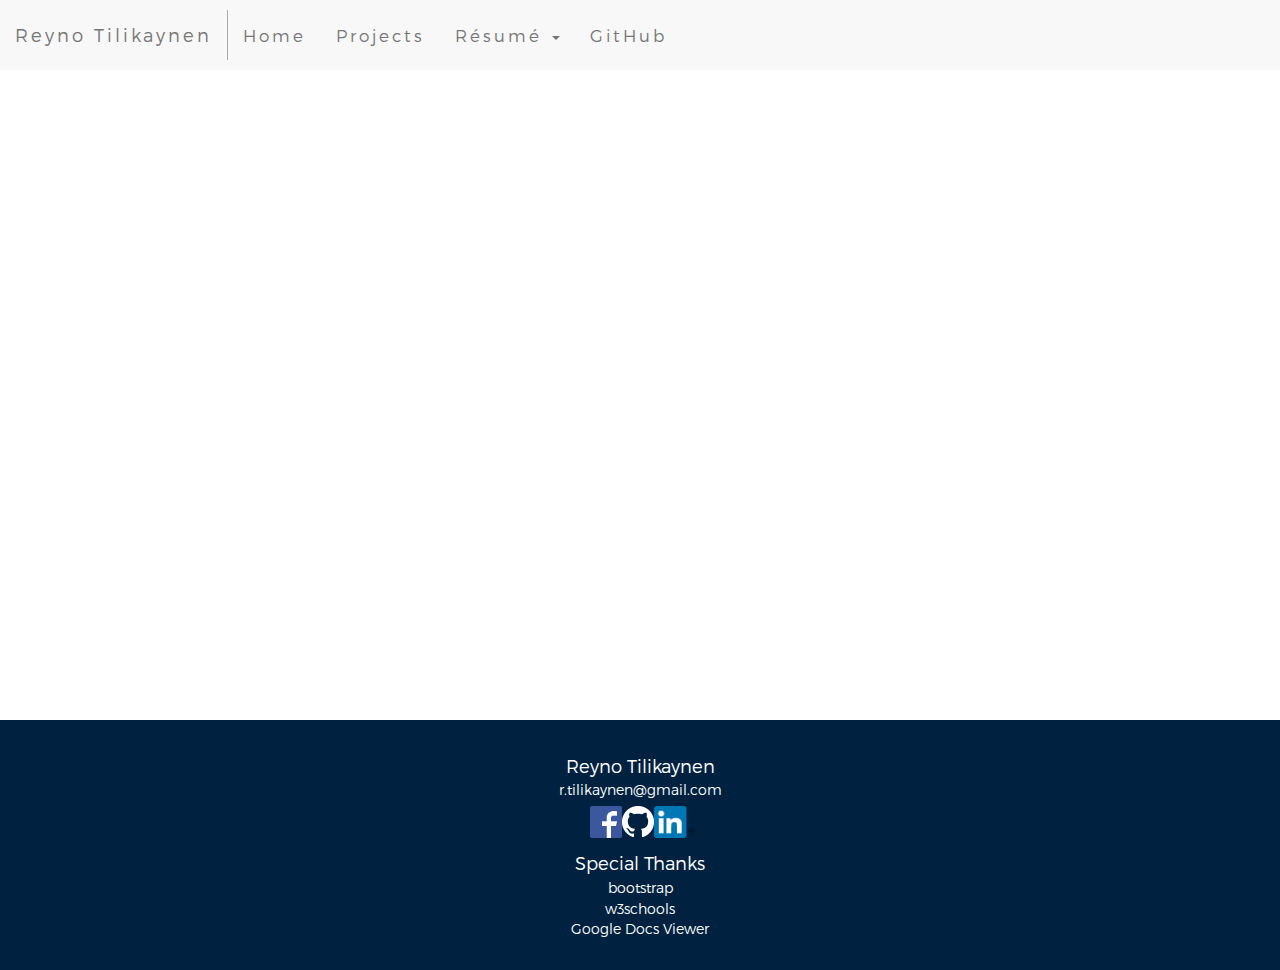
==== resume/index.html @ 198e3e69 "Updated Version" ====
<!DOCTYPE html>
<html>
<head>
    <!-- Latest compiled and minified CSS -->
    <link rel="stylesheet" href="http://maxcdn.bootstrapcdn.com/bootstrap/3.3.5/css/bootstrap.min.css">
    <link rel="stylesheet" href="../css/MyStyle.css">

    <!-- jQuery library -->
    <script src="https://ajax.googleapis.com/ajax/libs/jquery/1.11.3/jquery.min.js"></script>

    <!-- Latest compiled JavaScript -->
    <script src="http://maxcdn.bootstrapcdn.com/bootstrap/3.3.5/js/bootstrap.min.js"></script>
    <meta name="viewport" content="width=device-width, initial-scale=1">

    <meta charset="utf-8">
    <title> Résumé - Reyno Tilikaynen </title>   
</head>
<body>      
    <nav class="navbar nav-style navbar-default navbar-fixed-top">
        <div class="container-fluid">
            <div class="navbar-header">
                <button type="button" class="navbar-toggle" data-toggle="collapse" data-target="#myNavbar">
                    <span class="icon-bar"></span>
                    <span class="icon-bar"></span>
                    <span class="icon-bar"></span> 
                </button>
                <a class="navbar-brand" href="../index.html">Reyno Tilikaynen</a>
            </div>
            <div class="collapse navbar-collapse" id="myNavbar">
                <ul class="nav navbar-nav">
                    <li><a href="../index.html" style="border-left:1px solid #AAAAAA;">Home</a></li>
                    <li><a href="../index.html#projects">Projects</a></li>
                    <li class= "dropdown">
                        <a href="#" class="dropdown-toggle" data-toggle="dropdown">
                            Résumé <span class="caret"></span>
                        </a>
                        <ul class="dropdown-menu">
                            <li class="nav-dropdown"> <a href="#">Embedded</a></li>
                            <li class="nav-dropdown"> <a href="../media/downloads/ReynoTilikaynenResume.pdf" target="_blank"> Direct Link </a> </li>
                        </ul>
                    </li> 
                    <li><a href="https://www.github.com/rtilikay">GitHub</a></li> 
                </ul>
            </div>
        </div>        
    </nav>
    <div class="container-fluid bg5 text-center">
        <div class="embed-responsive embed-responsive-16by9">
            <iframe src="https://docs.google.com/viewer?srcid=0BzU4hhTMQZ0HVGhIMmN5b19zbGs&pid=explorer&efh=false&a=v&chrome=false&embedded=true" width="1275px" height="1650px"></iframe>
        </div>
    </div>
	<div class="container-fluid bg4 text-center">
        <h4> Reyno Tilikaynen </h4>
        <a href="mailto:r.tilikaynen@gmail.com" class="white-links"> r.tilikaynen@gmail.com </a> 
        <div class="row icon-links center-block">
            <a href="https://www.facebook.com/reyno.tilikaynen"> <img src="../media/images/Facebook.png" class="img-responsive pull-left" width = 32px height = 32px> </a>
            <a href="https://www.github.com/rtilikay"> <img src="../media/images/GitHubSmall.png" class="img-responsive pull-left" width = 32px height = 32px> </a>
            <a href="https://ca.linkedin.com/in/reynotilikaynen"> <img src="../media/images/Linkedin.png" class="img-responsive pull-left" width = 41px height = 41px> </a>
        </div>
        <h4> Special Thanks </h4>
        <p> bootstrap </p>
        <p> w3schools </p>
        <p> Google Docs Viewer</p>
    </div>
</body>
</html>
---- css/MyStyle.css ----
@font-face {
	font-family:Montserrat-Light;
	src: url('../media/fonts/Montserrat/Montserrat-Light.otf');
}

.dropdown:hover .dropdown-menu {
    display: block;
}

.nav-dropdown {
    padding-top:10px;
    padding-bottom: 10px;
}

.bg1{
    background-color:#00B0F4;
    color:white;
    font-family: "Montserrat-Light", Segoe UI, serif;
    font-size:2em;
    padding-top:5%;
    padding-bottom:5%;
}

.bg1 h1 {
    font-size:3em;
}

.nav-style {
    border:0;
    border-radius: 0;
    padding-top: 10px;
    padding-bottom: 10px;
    margin-bottom: 0;
    letter-spacing: 3px;
    font-family: "Montserrat-Light", Segoe UI, serif;
    font-size: 1.2em;
}


.bg2{
    background-color:#004580;
    color:white;
    font-family: "Montserrat-Light", Segoe UI, serif;
    padding-top:3%;
    padding-bottom:5%;
    line-height:150%;
}
.bg2 h4 {
    line-height:150%;
}

.bg3{
    background-color:#F5FFE4;
    color:#404040;
    font-family: "Montserrat-Light", Segoe UI, serif;
    padding-top:3%;
    padding-bottom:5%;
    line-height:150%;
}
.bg3 h4 {
    line-height:150%;
    color:#555555;
}

.project-rows {
    padding-left: 10%;
    padding-right: 10%;
    padding-top: 2%;
    padding-bottom: 2%;
}

.bg4{
    background-color:#002240;
    color:white;
    font-family: "Montserrat-Light", Segoe UI, serif;
    padding-top:2%;
    padding-bottom:2%;
    line-height:75%;
}

.icon-links {
    max-width:120px;
    padding-bottom:5px; 
    padding-top:10px;
    padding-left:10px;
}

.white-links{
    color:white;
    text-decoration:none;
}

.white-links:hover{
    color:white;
}

.bg5{
    background-color:white;
    padding:0;
}
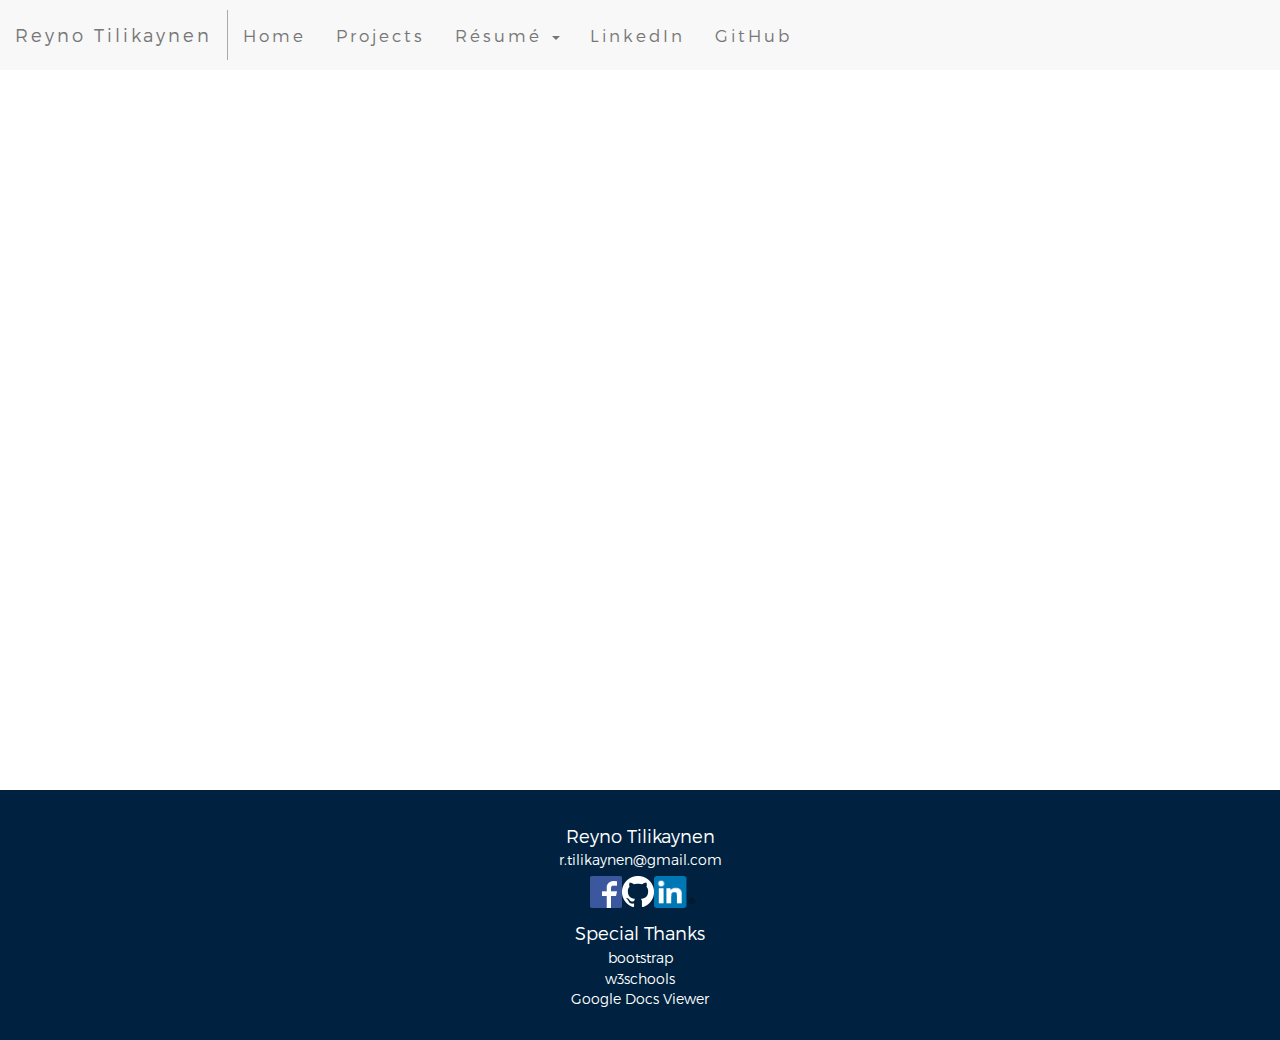
==== commit 87f0b4cc: "Added LinkedIn to Navbar" ====
--- a/resume/index.html
+++ b/resume/index.html
@@ -23,6 +23,7 @@
                     <span class="icon-bar"></span>
                     <span class="icon-bar"></span>
                     <span class="icon-bar"></span> 
+                    <span class="icon-bar"></span> 
                 </button>
                 <a class="navbar-brand" href="../index.html">Reyno Tilikaynen</a>
             </div>
@@ -38,7 +39,8 @@
                             <li class="nav-dropdown"> <a href="#">Embedded</a></li>
                             <li class="nav-dropdown"> <a href="../media/downloads/ReynoTilikaynenResume.pdf" target="_blank"> Direct Link </a> </li>
                         </ul>
-                    </li> 
+                    </li>
+                    <li><a href="https://ca.linkedin.com/in/reynotilikaynen">LinkedIn</a></li>
                     <li><a href="https://www.github.com/rtilikay">GitHub</a></li> 
                 </ul>
             </div>
--- a/css/MyStyle.css
+++ b/css/MyStyle.css
@@ -1,6 +1,10 @@
 @font-face {
 	font-family:Montserrat-Light;
 	src: url('../media/fonts/Montserrat/Montserrat-Light.otf');
+}
+
+body {
+    padding-top: 70px;
 }
 
 .dropdown:hover .dropdown-menu {
@@ -17,12 +21,16 @@
     color:white;
     font-family: "Montserrat-Light", Segoe UI, serif;
     font-size:2em;
-    padding-top:5%;
+    padding-top:3%;
     padding-bottom:5%;
 }
 
 .bg1 h1 {
-    font-size:3em;
+    font-size:2em;
+}
+
+.bg1 img {
+    margin: 50px 0px;
 }
 
 .nav-style {
@@ -66,7 +74,7 @@
     padding-left: 10%;
     padding-right: 10%;
     padding-top: 2%;
-    padding-bottom: 2%;
+    padding-bottom: 50px;
 }
 
 .bg4{
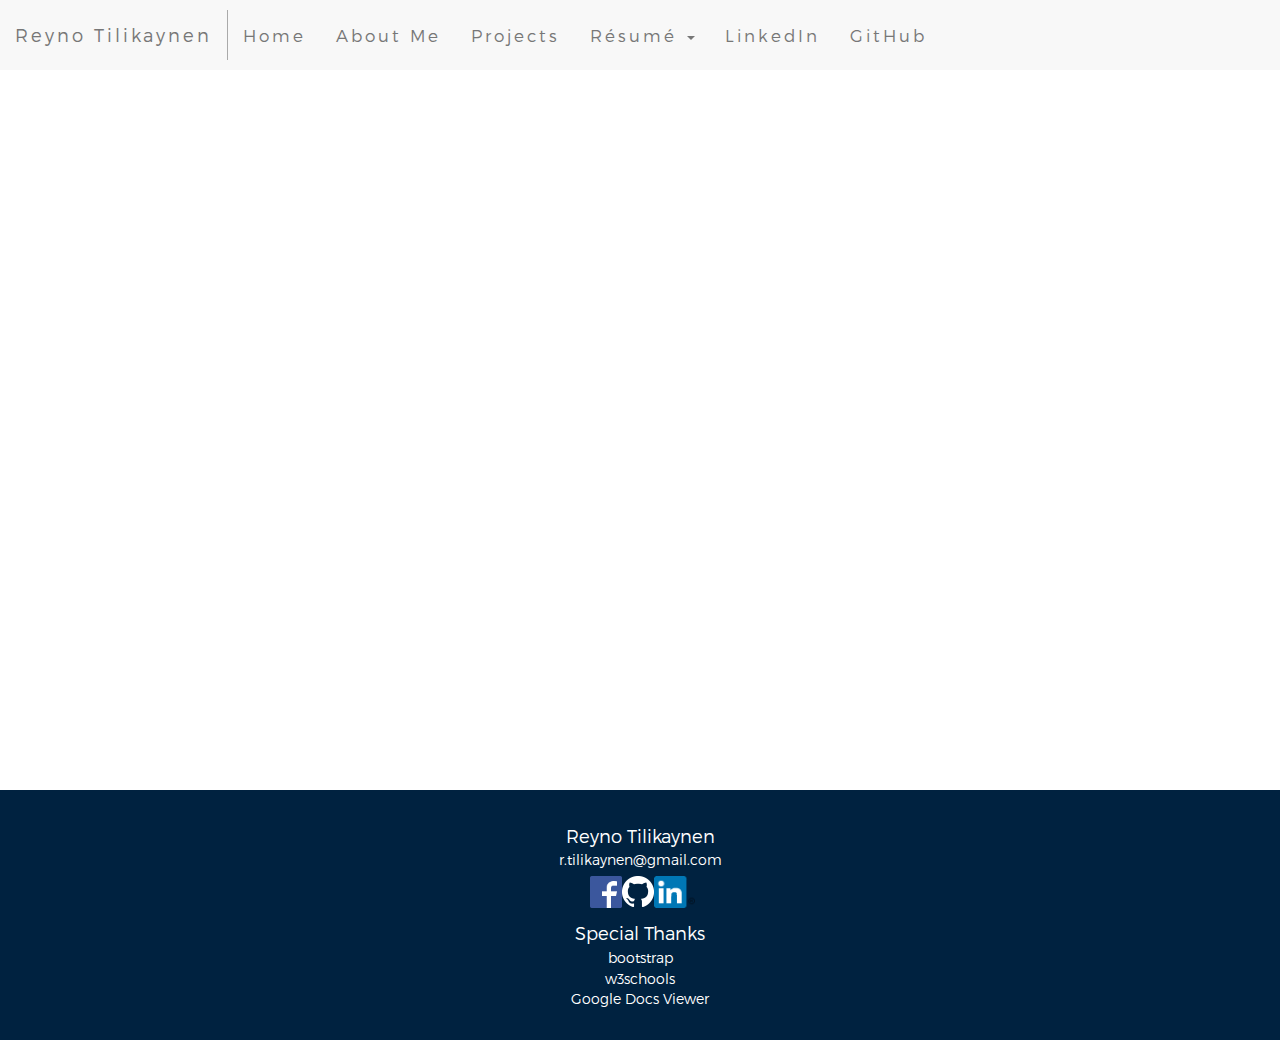
==== commit feed1f8e: "Updated Resume/About Me, Added ADB detector" ====
--- a/resume/index.html
+++ b/resume/index.html
@@ -30,7 +30,8 @@
             <div class="collapse navbar-collapse" id="myNavbar">
                 <ul class="nav navbar-nav">
                     <li><a href="../index.html" style="border-left:1px solid #AAAAAA;">Home</a></li>
-                    <li><a href="../index.html#projects">Projects</a></li>
+                    <li><a href="../index.html#About">About Me</a></li>
+                    <li><a href="../index.html#Projects">Projects</a></li>
                     <li class= "dropdown">
                         <a href="#" class="dropdown-toggle" data-toggle="dropdown">
                             Résumé <span class="caret"></span>
@@ -40,7 +41,7 @@
                             <li class="nav-dropdown"> <a href="../media/downloads/ReynoTilikaynenResume.pdf" target="_blank"> Direct Link </a> </li>
                         </ul>
                     </li>
-                    <li><a href="https://ca.linkedin.com/in/reynotilikaynen">LinkedIn</a></li>
+                    <li><a href="https://ca.linkedin.com/in/reynotilikaynen" target="_blank">LinkedIn</a></li>
                     <li><a href="https://www.github.com/rtilikay">GitHub</a></li> 
                 </ul>
             </div>
--- a/css/MyStyle.css
+++ b/css/MyStyle.css
@@ -51,10 +51,16 @@
     font-family: "Montserrat-Light", Segoe UI, serif;
     padding-top:3%;
     padding-bottom:5%;
+    padding-left:5%;
+    padding-right:5%;
     line-height:150%;
 }
 .bg2 h4 {
     line-height:150%;
+}
+
+.about-header {
+    color:#B6EBFF;
 }
 
 .bg3{
@@ -73,8 +79,7 @@
 .project-rows {
     padding-left: 10%;
     padding-right: 10%;
-    padding-top: 2%;
-    padding-bottom: 50px;
+    padding-top: 50px;
 }
 
 .bg4{
